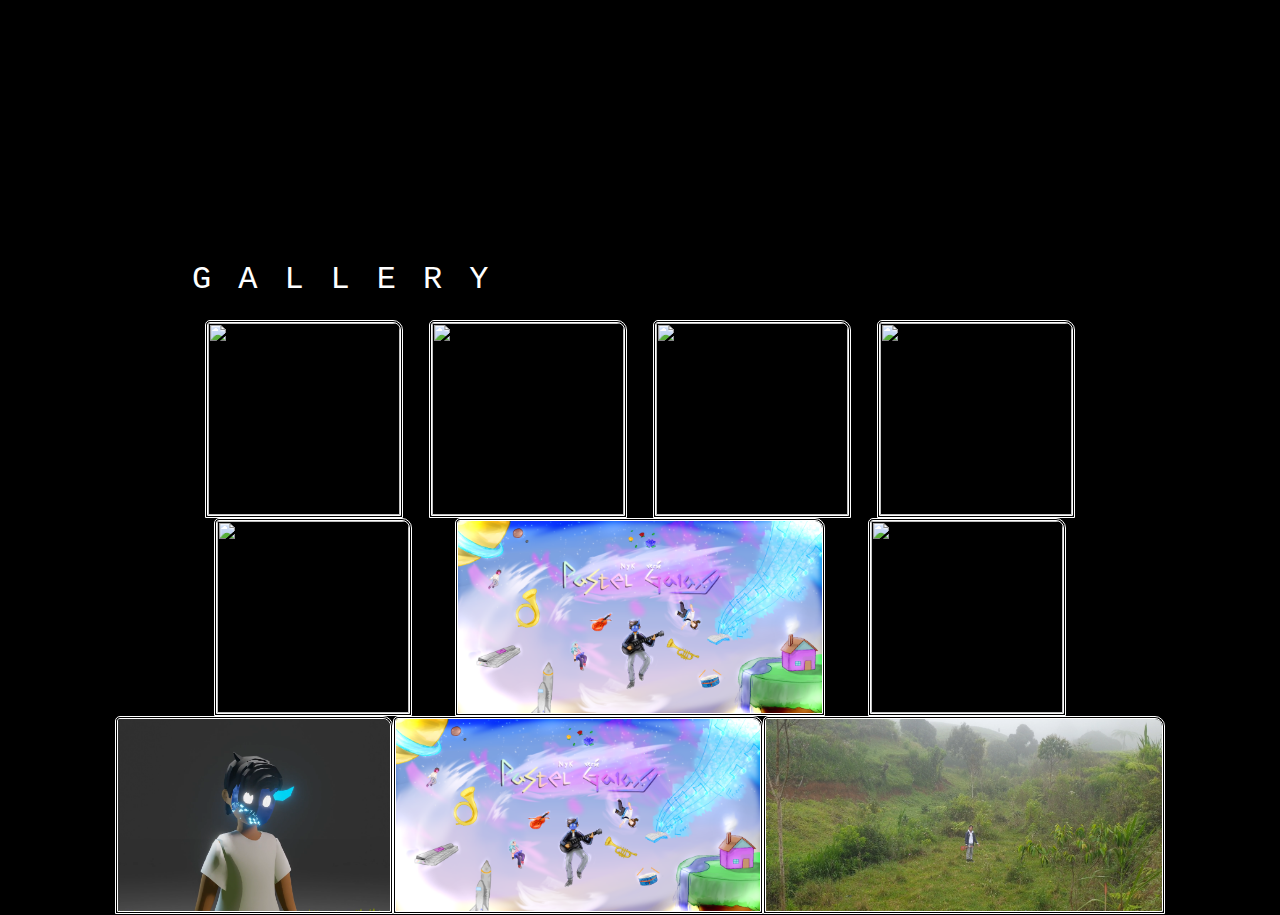
==== gallery.html @ 4346a94e "Add files via upload" ====
<html lang="en">
<head>
    <meta charset="UTF-8">
    <meta name="viewport" content="width=device-width, initial-scale=1.0">
    <link rel="stylesheet" href="gal.css">
    <title>Nyk Verse's Gallery</title>
</head>
<body>
    <div class="container">
        <label for="toggle" class="star"><img src="star.png" alt=""></label>
        <input type="checkbox" id="toggle">
        <div class="menu">
            <div class="left">
                <a href="index.html" class="item">Home</a>
                <a href="gallery.html" class="item">Gallery</a>    
            </div>
            <div class="right">
                <a href="#bio" class="item">Bio</a>
                <a href="contacts.html" class="item">Contacts</a>
            </div>
        </div>
    </div>
    <div class="body">
        <div class="space"></div>
        <h1>GALLERY</h1>
        <div class="projects">
            <img src="lff.png" alt="" srcset="" class="dig">
            <img src="pastelgalaxy.png" alt="" srcset="" class="dig">
            <img src="butterflyhall.png" alt="" srcset="" class="dig">
            <img src="duniainigila.png" alt="" srcset="" class="dig">
        </div>
        <div class="projects">
            <img src="mungkinnanti.png" alt="" srcset="" class="dig">    
            <img src="pastelgalaxyfull.png" alt="" srcset="" class="dig">            
            <img src="jangankaulupakan.png" alt="" srcset="" class="dig">        
        </div>
        <div class="projects">
            <img src="3DN.png" alt="" srcset="" class="dig">    
            <img src="pastelgalaxyfull.png" alt="" srcset="" class="dig">            
            <img src="nfield.png" alt="" srcset="" class="dig">        
        </div>
    </div>
    
</body>
</html>
---- gal.css ----
@import url('https://fonts.googleapis.com/css2?family=Caveat&family=Comfortaa:wght@300&family=Kenia&family=La+Belle+Aurore&family=Playfair+Display&family=Reenie+Beanie&family=Rubik+80s+Fade&family=Unbounded&family=Zen+Dots&display=swap');

html{
    background-color: black;
    color: white;
    font-family: serif;
    scroll-behavior: smooth;
}
body {
    margin: auto;
    height: auto;
}
.body {
    margin-left: 15vw;
    margin-right: 15vw;
    font-family: monospace;
}
.body h1 {
    letter-spacing: 3vh;
    opacity: 100;
    font-weight: 100;
    text-transform: uppercase;
    transition: 500ms ease-in-out;
    cursor:default;
    font-size: 2.5vw;
}
.body h1:hover {
    letter-spacing: 4vh;
    animation: 2s multifonts infinite;
}
.container {
    width: 100vw;
    margin: auto;
    align-items: center;
    position: fixed;
    z-index: 10;
}

/* Star styling and rotation on hover */
.star {
    margin: auto;
    transition: ease-in-out 500ms;
    display: block;
    cursor: pointer;
    position: sticky;
    padding: -10vh;
    width: 10rem;
    transform: scale(0.8);
    z-index: 2;
}
#toggle {
    display: none;

}
#toggle:checked ~ .menu {
    transform: translate(0);
}

.container:hover .star{
    transform: scale(1) rotate(45deg);
}
/* Menu styling */
.menu {
    display: flex;
    gap: 8rem;
    justify-content: center;
    margin: auto;
    margin-top: 1rem;
    opacity: 1;
    z-index: 1;
    width: 100vw;
    transform: translateY(-20vh);
    margin-top: -11vh;
    transition: 0.5s ease-in-out;
}
/* Individual menu items */
.item {
    text-transform: uppercase;
    font-weight: bold;
    text-decoration: none;
    color: white;
    margin: 100px;
    letter-spacing: 3;
    text-align: center;
    font-size: 1.5rem;
    transition: 0.3s ease-in-out;
}
.left {
    text-align: right;
    float: right;
    align-items: right;
}
.right {
    text-align: left;
    float: left;
    align-items: left;
}
.item:hover {
    color: #54a4ff;
    font-weight: 100;
    letter-spacing: 10;
    font-size: 1.8rem;
    animation: 2s multifonts infinite;
}
.space {
    margin: 0rem;
    height: 15rem;
}
.yt {
    position: sticky;
    z-index: -1;
    display: block;
    margin: auto;
    width: 90%;
    height: 90%;
}
.projects{
    display: flex;
    justify-content: center;
    margin: auto;
}
.dig {
    height: 15vw;
    margin: auto;
    text-decoration: none;
    color: white;
    transition: 0.3s ease-in-out;
    border-width: 3px;
    border-style:double;
    border-radius: 5px 10px 0px 0px;
    cursor: pointer;
}
.dig:hover {
    rotate: 5deg;
    transform: translateY(-20px);
    border-color: white;
    border-width: 10px;
    border-style:double;
    z-index: 3;
}
/* .pg {
    height: 15vw;
    margin: auto;
    text-decoration: none;
    color: white;
    transition: 0.3s ease-in-out;
    border-width: 3px;
    border-style:double;
    border-radius: 5px 10px 0px 0px;
    cursor: pointer;
} */
@keyframes multifonts {
    0% {
        font-family: 'system-ui, -apple-system, BlinkMacSystemFont, 'Segoe UI', Roboto, Oxygen, Ubuntu, Cantarell, 'Open Sans', 'Helvetica Neue', sans-serif', cursive;
    }
    10% {
        font-family: 'Comfortaa', cursive;
    }
    20% {
        font-family: 'Reenie Beanie', cursive;
    }
    30% {
        font-family: 'Kenia', cursive;
    }
    40% {
        font-family: 'Unbounded', cursive;
    }
    50% {
        font-family: 'Rubik 80s Fade', cursive;
    }
    60% {
        font-family: 'La Belle Aurore', cursive;
    }
    70% {
        font-family: 'Unbounded', cursive;
    }
    80% {
        font-family: 'Zen Dots', cursive
    }
    90% {
        font-family: Arial, Helvetica, sans-serif;
    }
    100% {
    }
}
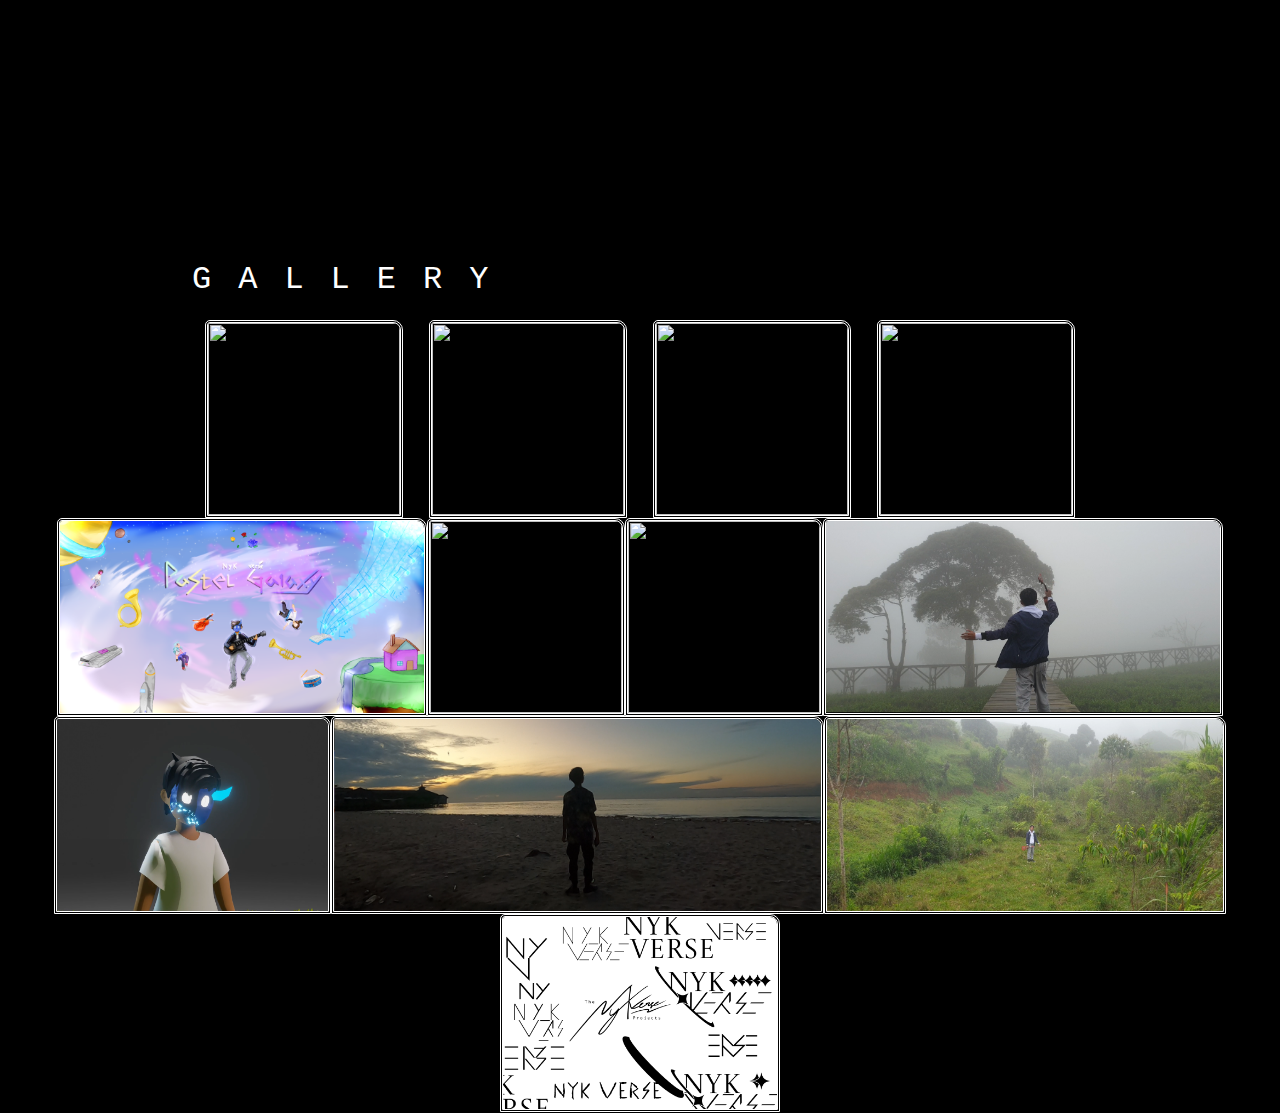
==== commit 233c7558: "Add files via upload" ====
--- a/gallery.html
+++ b/gallery.html
@@ -30,14 +30,18 @@
             <img src="duniainigila.png" alt="" srcset="" class="dig">
         </div>
         <div class="projects">
+            <img src="pastelgalaxyfull.png" alt="" srcset="" class="dig">            
             <img src="mungkinnanti.png" alt="" srcset="" class="dig">    
-            <img src="pastelgalaxyfull.png" alt="" srcset="" class="dig">            
-            <img src="jangankaulupakan.png" alt="" srcset="" class="dig">        
+            <img src="jangankaulupakan.png" alt="" srcset="" class="dig">   
+            <img src="home.png" alt="" srcset="" class="dig">     
         </div>
         <div class="projects">
             <img src="3DN.png" alt="" srcset="" class="dig">    
-            <img src="pastelgalaxyfull.png" alt="" srcset="" class="dig">            
+            <img src="beach.png" alt="" srcset="" class="dig">            
             <img src="nfield.png" alt="" srcset="" class="dig">        
+        </div>
+        <div class="projects">
+            <img src="Frame22.png" alt="" srcset="" class="dig">    
         </div>
     </div>
     
